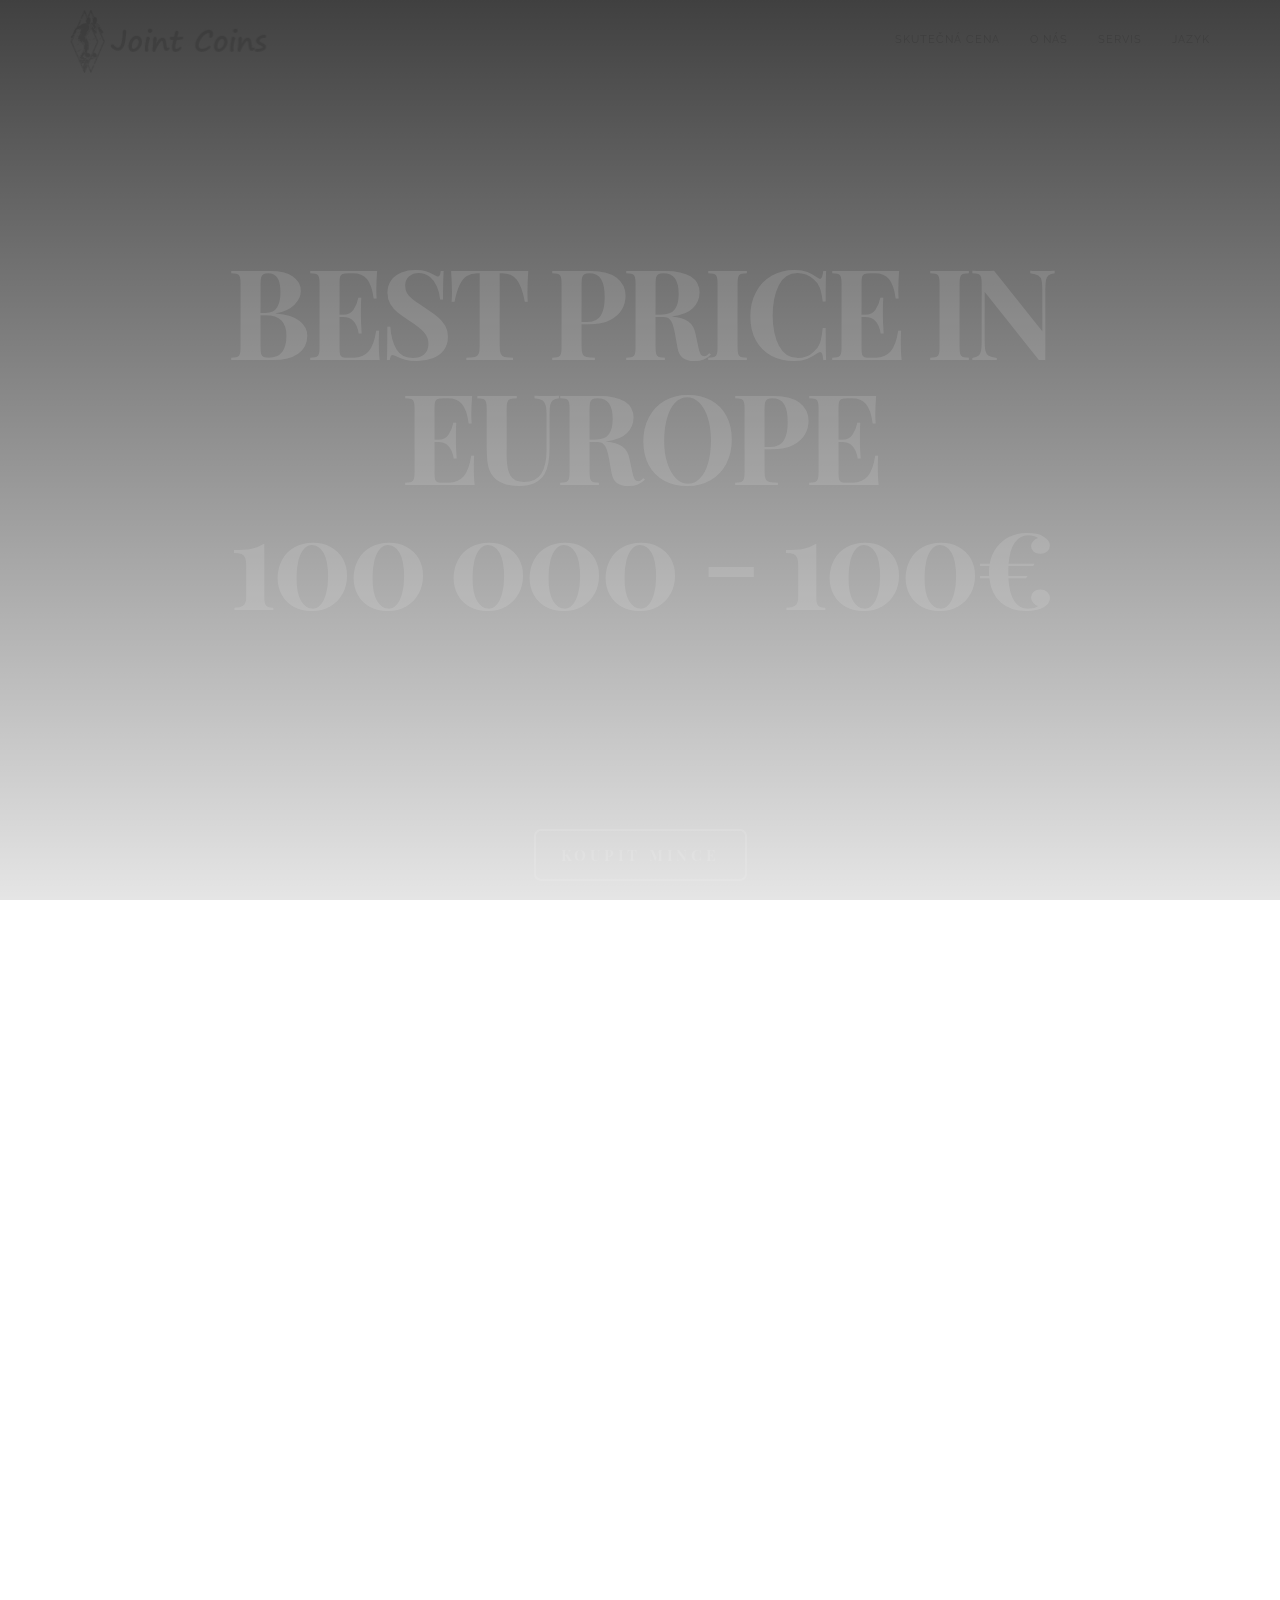
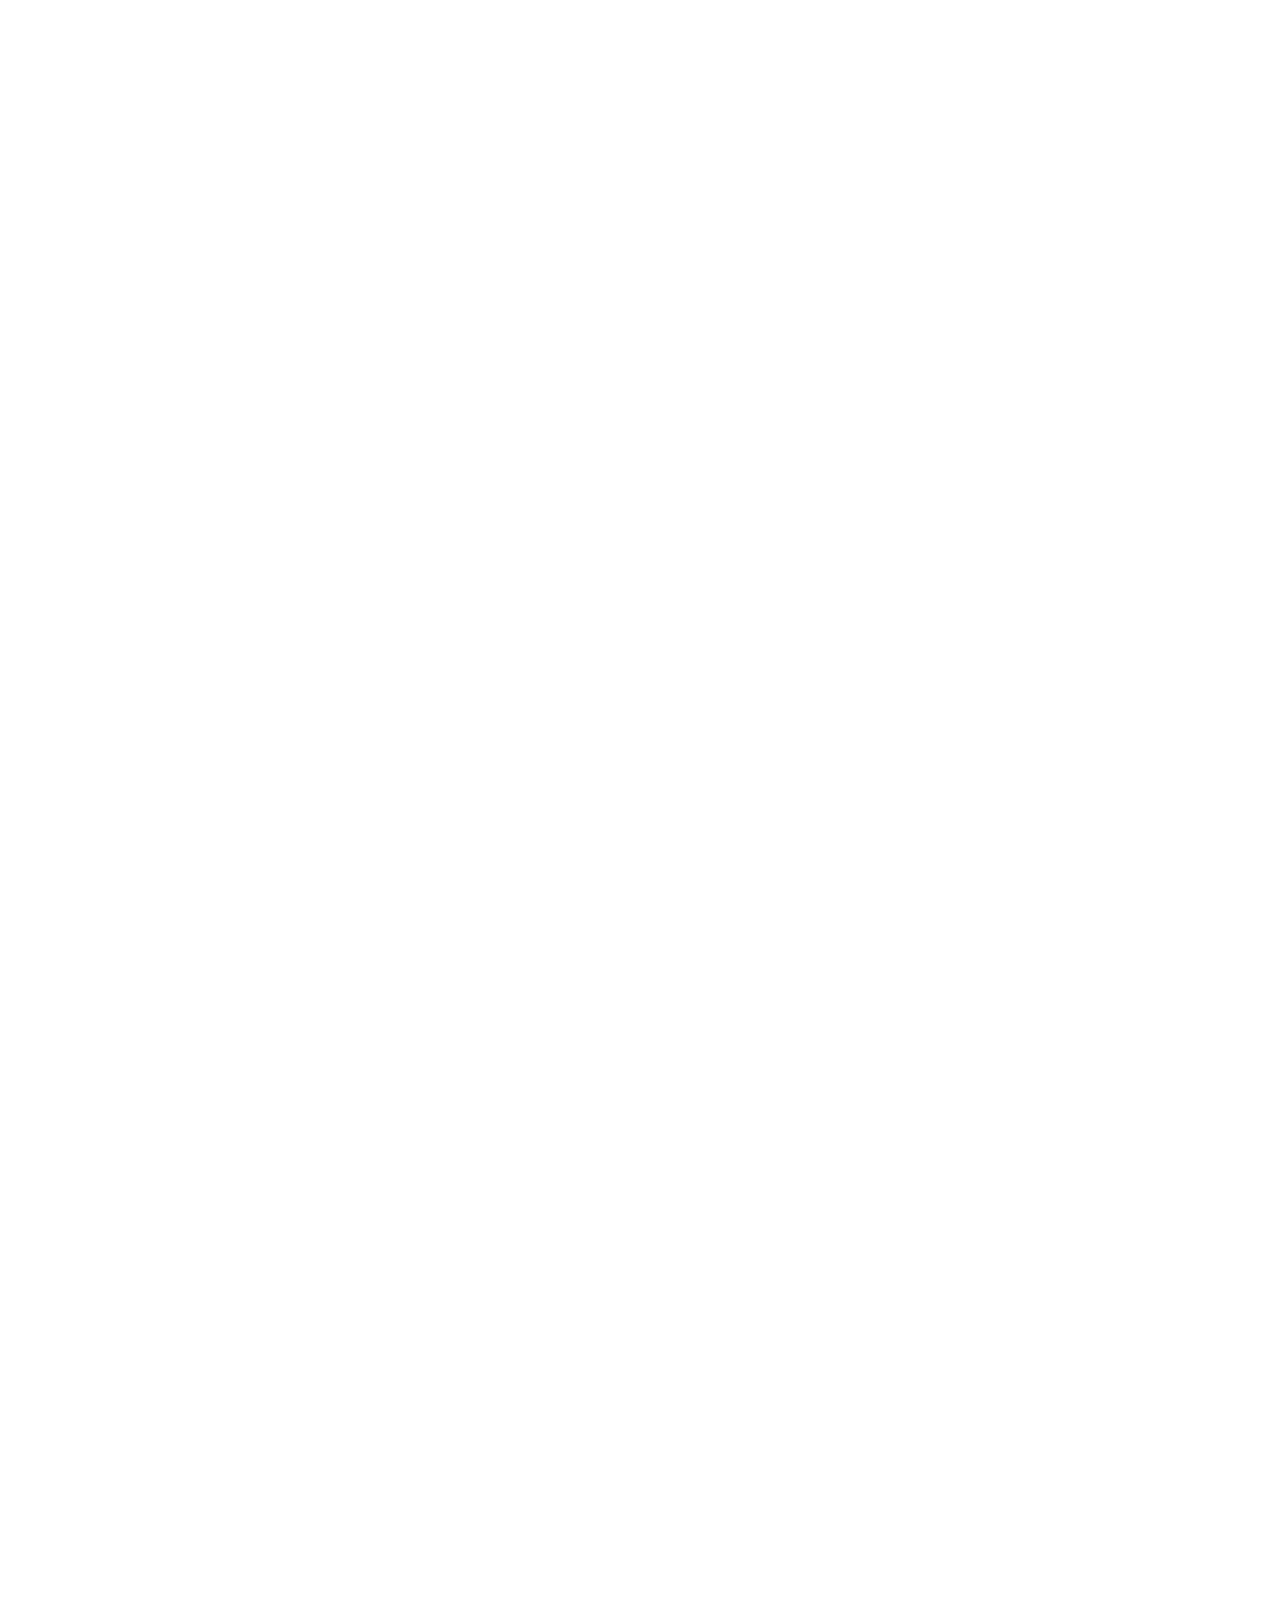
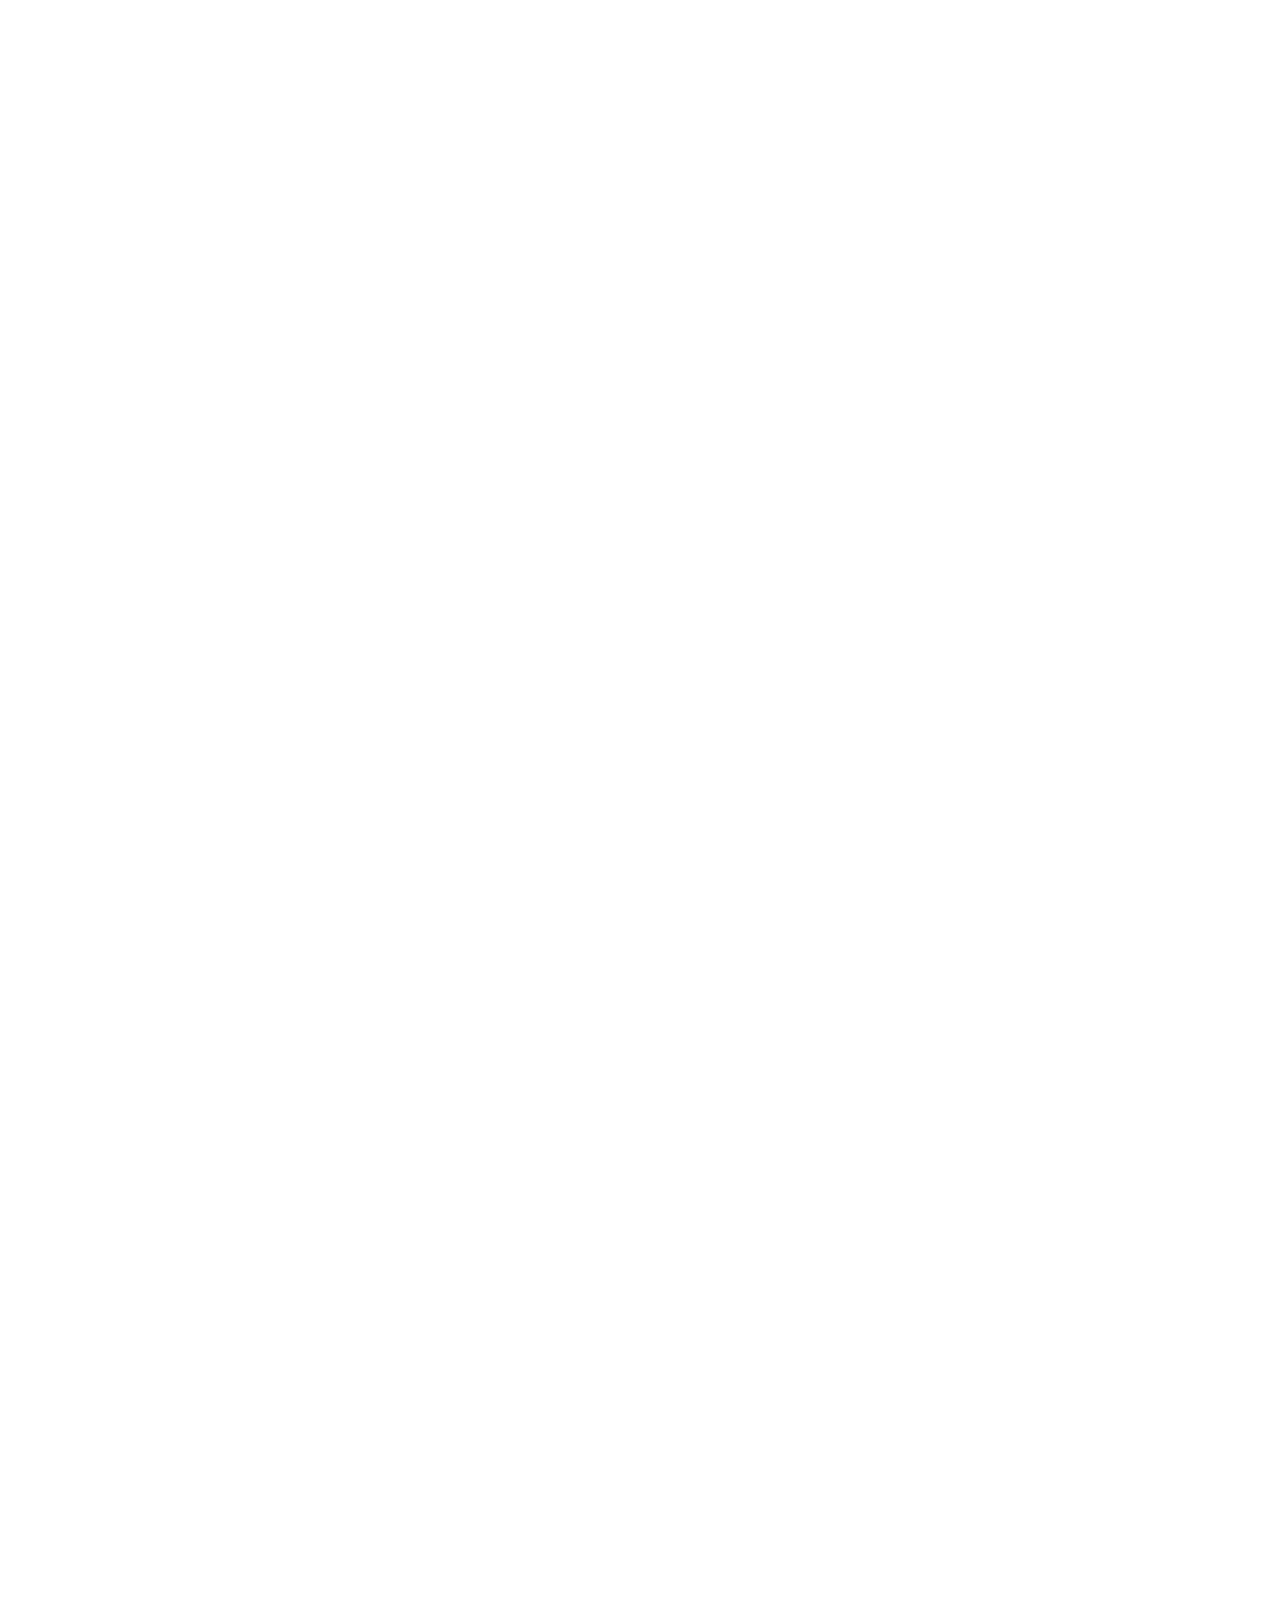
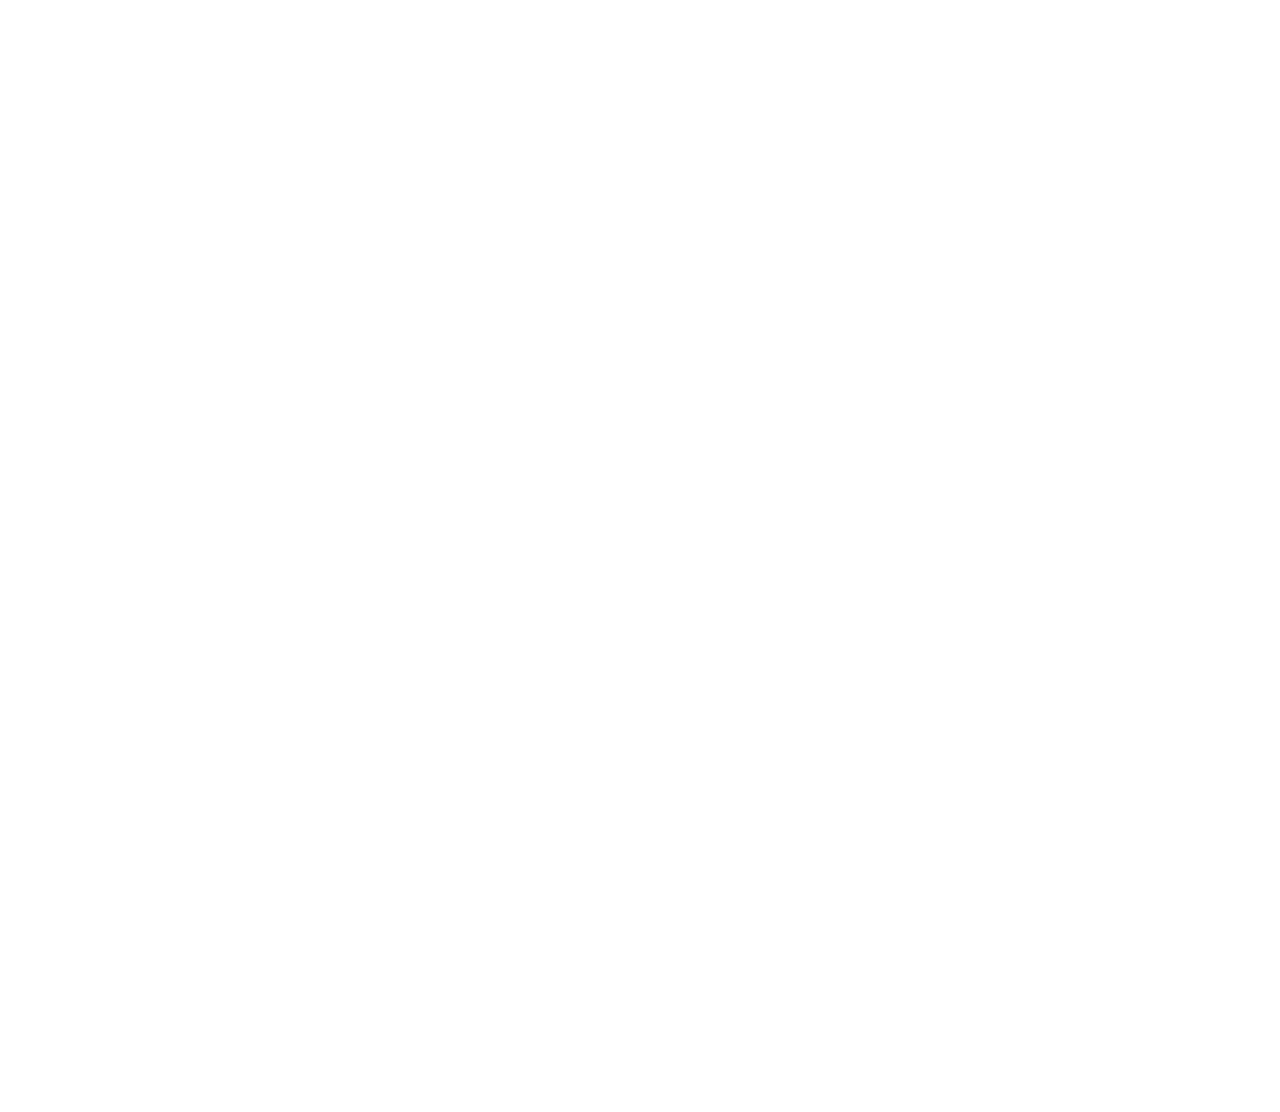
==== czech.html @ ea69a512 "first commit" ====
<!DOCTYPE html>
<html lang="en">
<head>
    <meta charset="utf-8">
    <title>
        Joint Coins
    </title>
    <link rel="icon" type="images/png" href="logo.png" />
    <meta content="" name="description">
    <meta content="" name="author">
    <meta content="" name="keywords">
    <meta content="height=device-height, width=device-width, initial-scale=1.0, minimum-scale=1.0, maximum-scale=1.0, user-scalable=no" name="viewport">
    <!-- Focus v1.3 || ex nihilo || August - September 2017 -->
    <!-- style start -->
    <link href="css/plugins.css" media="all" rel="stylesheet" type="text/css">
    <link href="css/style.css" media="all" rel="stylesheet" type="text/css"><!-- style end -->
    <!-- google fonts start -->
    <link href="https://fonts.googleapis.com/css?family=Raleway:100,200,300,400,500,600,700,800,900%7CMontserrat:400,700%7CPlayfair+Display+SC:400,400i,700,700i,900,900i" rel="stylesheet" type=
            "text/css"><!-- google fonts end -->
</head>
<body>
<!-- preloader start -->
<!--<div class="preloader-bg"></div>-->
<!--<div id="preloader">-->
<!--    <div id="preloader-status">-->
<!--        <div class="preloader-position loader">-->
<!--            <span></span>-->
<!--        </div>-->
<!--    </div>-->
<!--</div>&lt;!&ndash; preloader end &ndash;&gt;-->
<!-- navigation start -->
<nav class="navbar navbar-fixed-top navbar-bg-switch">
    <!-- container start -->
    <div class="container">
        <div class="navbar-header fadeIn-element">
            <!-- logo start -->
            <div class="logo">
                <a class="navbar-brand logo" href="#"><!-- logo light start -->
                    <img alt="Logo" class="logo-light" src="img/logo-light.png"><!-- logo light end -->
                    <!-- logo dark start -->
                    <img alt="Logo" class="logo-dark" src="img/logo-dark.png"><!-- logo dark end --></a>
            </div><!-- logo end -->
        </div><!-- main navigation start -->
        <div class="main-navigation fadeIn-element">
            <div class="navbar-header">
                <button aria-expanded="false" class="navbar-toggle collapsed" data-target="#navbar-collapse" data-toggle="collapse" type="button"><span class="sr-only">Toggle
                        navigation</span> <span class="icon-bar"></span> <span class="icon-bar"></span> <span class="icon-bar"></span></button>
            </div>
            <div class="collapse navbar-collapse" id="navbar-collapse">
                <!-- menu start -->
                <ul class="nav navbar-nav navbar-right">
                    <li>
                        <a class="page-scroll link-underline-menu active" href="#home">Skutečná cena</a>
                    </li>
                    <li>
                        <a class="page-scroll link-underline-menu" href="#about">O nás</a>
                    </li>
                    <li>
                        <a class="page-scroll link-underline-menu" href="#featured">Servis</a>
                    </li>
                    <li>
                        <!--                        <a class="page-scroll link-underline-menu-language" href="#services">Language</a>-->
                        <a class="page-scroll link-underline-menu dropbtn" href="#footer">jazyk</a>
                    </li>
                    <li>
                </ul><!-- menu end -->
            </div>
        </div><!-- main navigation end -->
    </div><!-- container end -->
</nav><!-- navigation end -->
<!-- home start -->
<div class="upper-page" id="home">
    <!-- hero bg start -->
    <div class="hero-fullscreen">
        <!-- shadow start -->
        <div class="top-shadow"></div><!-- shadow end -->
        <video class="video-bg" src="videopack.mp4" autoplay loop muted playsinline></video>
    </div><!-- hero bg end -->
    <!-- center container start -->
    <div class="center-container">
        <!-- center block start -->
        <div class="center-block fadeIn-element">
            <h1 class="home-page-title">
                Best price in Europe <br> 100 000 - 100€
            </h1>
            <div class="home-page-subtitle-carousel owl-carousel">
                <h2 class="home-page-title">
                    Nesporné vedení
                </h2>
                <h2 class="home-page-title">
                    Spolehlivost převodů
                </h2>
                <h2 class="home-page-title">
                    Neotřesitelná sebedůvěra
                </h2>
                <h2 class="home-page-title">
                    Výborná kvalita
                </h2>
            </div>
            <div style="display: flex; justify-content: center; position: absolute; bottom: 0.5cm; width: 100%;">
                <a class="myButton page-scroll link-underline-menu" href="#price">Koupit mince</a>
            </div>
        </div>
    </div><!-- center block end -->
</div><!-- center container end -->
<!-- about start -->
<section id="about">
    <!-- container start -->
    <div class="container sections">
        <!-- row start -->
        <div class="row">
            <!-- col start -->
            <div class="col-lg-12 text-center">
                <h2 class="section-heading section-heading-about">
                    O NÁS
                </h2>
            </div><!-- col end -->
        </div><!-- row end -->
        <!-- row start -->
        <div class="row">
            <!-- col start -->
            <div class="col-md-4 col-sm-4">
                <!-- intro start -->
                <div class="intro-years">
                    <h2>
                        SLUŽEBNÍ
                    </h2>
                    <div class="borders-berlin" ></div>
                    <h3 class="facts-counter-number">
                        3
                    </h3>
                    <h4>
                        ROKY
                    </h4>
                    <div id="price"></div>
                </div><!-- intro end -->
            </div><!-- col end -->
            <!-- col start -->
            <div class="col-md-8 col-sm-8">
                <!-- quote start -->
                <blockquote>
                    <p>
                        <a class="link-underline" onclick="window.open('https://t.me/joint_coins', '_blank')" >Joint Coins</a>
                        - je klasický typ bezpečného doručení mincí na váš účet. Díky komunikaci přímo s vedoucími prodejen můžeme zaručit nejlepší spolupráci a nepopsatelný komfort nakupování.
                    </p>
                </blockquote><!-- quote end -->
                <p>
                    Když si od nás koupíte coiny, získáte přesnou částku herní měny (nebo s malým bonusem), kterou jste tolik chtěli, abyste mohli svému týmu koupit požadovanou hvězdu.
                    <br> <p> Oh,provize od EA je 5%... Samozřejmě to bereme na sebe. </p>
            </div><!-- col end -->
        </div><!-- row end -->
        <!-- row start -->
        <div class="row carousel-img-wrapper">

            <!-- col start -->
            <div class="col-lg-12 text-center">
                <h2 class="section-heading secondary">
                    <button class="c-btn fullwidth" onclick="window.open('https://wa.me/qr/WFANK3Y3PH5QE1', '_blank')" type="submit"><span>Koupit mince <br> v WhatsApp</span></button>
                    <button class="c-btn fullwidth" onclick="window.open('https://t.me/joint_coins', '_blank')" type="submit"><span>Koupit mince <br> v Telegram</span></button>
                    <!--                            Оформити замовлення-->
                </h2>
            </div><!-- col end -->
        </div><!-- row end -->
        <!-- row start -->
        <div class="row" id="carousel-img">
            <!-- col start -->
            <div class="col-sm-12">
                <!-- IMG carousel start -->
                <div class="owl-carousel" id="carousel-img-carousel">
                    <!-- carousel img item 1 start -->
                    <div class="carousel-img-item hover-effect-img">
                        <div class="hover-icons">
                            <button class="c1-btn fullwidth1" type="submit"><span>Koupit mince WhatsApp</span></button>
                            <button class="c-btn fullwidth1" type="submit"><span>Koupit mince Telegram</span></button>
                        </div>
                        <div class="carousel-img-item-1"></div>
                        <div class="hover-effect the-team"></div>
                        <div class="team-box">
                            100 000 - 10 € <br>
                            <!--                                    <span>100 000 - 290 ₴ гривень</span>-->
                        </div>
                    </div><!-- carousel img item 1 end -->
                    <!-- carousel img item 2 start -->
                    <div class="carousel-img-item hover-effect-img">
                        <div class="hover-icons">
                            <button class="c1-btn fullwidth1" type="submit"><span>Koupit mince WhatsApp</span></button>
                            <button class="c-btn fullwidth1" type="submit"><span>Koupit mince Telegram</span></button>
                        </div>
                        <div class="carousel-img-item-2"></div>
                        <div class="hover-effect the-team"></div>
                        <div class="team-box">
                            200 000 - 20 € <br>
                            <!--                                    <span>Assistant Photographer</span>-->
                        </div>
                    </div><!-- carousel img item 2 end -->
                    <!-- carousel img item 3 start -->
                    <div class="carousel-img-item hover-effect-img">
                        <div class="hover-icons">
                            <button class="c1-btn fullwidth1" type="submit"><span>Koupit mince WhatsApp</span></button>
                            <button class="c-btn fullwidth1" type="submit"><span>Koupit mince Telegram</span></button>
                        </div>
                        <div class="carousel-img-item-3"></div>
                        <div class="hover-effect the-team"></div>
                        <div class="team-box">
                            300 000 - 30 € <br>
                            <!--                                    <span>Advertising Photographer</span>-->
                        </div>
                    </div><!-- carousel img item 3 end -->
                    <!-- carousel img item 4 start -->
                    <div class="carousel-img-item hover-effect-img">
                        <div class="hover-icons">
                            <button class="c1-btn fullwidth1" type="submit"><span>Koupit mince WhatsApp</span></button>
                            <button class="c-btn fullwidth1" type="submit"><span>Koupit mince Telegram</span></button>
                        </div>
                        <div class="carousel-img-item-4"></div>
                        <div class="hover-effect the-team"></div>
                        <div class="team-box">
                            500 000 - 50 € <br>
                            <!--                                    <span>Editorial Photographer</span>-->
                        </div>

                    </div><!-- carousel img item 4 end -->
                    <!-- carousel img item 5 start -->
                    <div class="carousel-img-item hover-effect-img">
                        <div class="hover-icons">
                            <button class="c1-btn fullwidth1" type="submit"><span>Koupit mince WhatsApp</span></button>
                            <button class="c-btn fullwidth1" type="submit"><span>Koupit mince Telegram</span></button>
                        </div>
                        <div class="carousel-img-item-5"></div>
                        <div class="hover-effect the-team"></div>
                        <div class="team-box">
                            1 000 000 - 100 € <br>
                            <!--                                    <span>Corporate Photographer</span>-->
                        </div>
                    </div><!-- carousel img item 5 end -->
                    <div class="carousel-img-item hover-effect-img">
                        <div class="hover-icons">
                            <button class="c1-btn fullwidth1" type="submit"><span>Koupit mince WhatsApp</span></button>
                            <button class="c-btn fullwidth1" type="submit"><span>Koupit mince Telegram</span></button>
                        </div>
                        <div class="carousel-img-item-6"></div>
                        <div class="hover-effect the-team"></div>
                        <div class="team-box">
                            1 700 000 - 170 € <br>
                            <!--                                    <span>Corporate Photographer</span>-->
                        </div>
                    </div><!-- carousel img item 5 end -->
                </div>
            </div><!-- carousel img item 7 end -->
        </div><!-- IMG carousel end -->
    </div><!-- col end -->
</section><!-- about end -->
<section class="extra-spacer" id="featured">
    <!-- container start -->
    <div class="container-fluid sections">
        <!-- row start -->
        <div class="row">
            <!-- col start -->
            <div class="col-lg-12 text-center">
                <h2 class="section-heading section-heading-featured">
                    SLUŽBY Joint Coins
                </h2>
            </div><!-- col end -->
        </div><!-- row end -->
        <!-- row start -->
        <div class="row">
            <!-- col start -->
            <div class="col-md-6 nopadding">
                <!-- slick right start -->
                <div class="slick-right">
                    <!-- featured item carousel 1 img start -->
                    <div class="img-fullwidth-wrapper">
                        <video class="video-bg" src="videopack2.mp4" autoplay loop muted playsinline></video>
                    </div><!-- featured item carousel 1 img end -->
                </div><!-- slick right end -->
            </div><!-- col end -->
            <div class="col-md-6 nopadding">
                <!-- slick left start -->
                <div class="slick-left">
                    <!-- featured item 1 info start -->
                    <div class="blockquote bg-color-1">
                        <!-- center container start -->
                        <div class="center-container" >
                            <!-- center block start -->
                            <div class="center-block" >
                                <h3 class="cd-featured-name">
                                    Zpracování objednávek
                                </h3>
                                <p> Informujete nás o počtu mincí, které máte na svém účtu a my vybereme karty,
                                    <br>Například: máte k dispozici 25 tisíc a objednali jste si 200 tisíc.
                                    <br>Koupíte hráče za 25 000, dáte ho na trh za 237 000, my ho obratem koupíme zpět (také kryjeme provizi EA ve výši 5 %).
                                    <br>Za tento rozdíl jsme vám převedli přesně 200 tisíc!
                                </p>
                            </div><!-- center block end -->
                        </div><!-- center container end -->
                    </div><!-- featured item 1 info end -->
                    <!-- featured item 2 info start -->
                    <div class="blockquote bg-color-2">
                        <!-- center container start -->
                        <div class="center-container">
                            <!-- center block start -->
                            <div class="center-block">
                                <h3 class="cd-featured-name">
                                    Rychlost a pohodlí
                                </h3>
                                <p>
                                    Pro rychlejší a pohodlnější převod mincí mějte zůstatek aktivní.
                                    <br>Přítomnost 50-100 tisíc na účtu značně urychluje převod požadovaného počtu coinů
                                </p>
                            </div><!-- center block end -->
                        </div><!-- center container end -->
                    </div><!-- featured item 2 info end -->
                    <!-- featured item 3 info start -->
                    <div class="blockquote bg-color-3">
                        <!-- center container start -->
                        <div class="center-container">
                            <!-- center block start -->
                            <div class="center-block">
                                <h3 class="cd-featured-name">
                                    Služby zákazníkům
                                </h3>
                                <p>
                                    Všechny objednávky jsou přijímány pouze v chatu kanálu Telegram přímo s vedoucími prodejen.
                                    <br>Nesledujte prosím odkaz z neznámých zdrojů, abyste se nedostali do rukou podvodníků, používejte pouze odkazy
                                </p>
                            </div><!-- center block end -->
                        </div><!-- center container end -->
                    </div><!-- featured item 3 info end -->
                    <!-- featured item 4 info start -->
                    <div class="blockquote bg-color-4">
                        <!-- center container start -->
                        <div class="center-container">
                            <!-- center block start -->
                            <div class="center-block">
                                <h3 class="cd-featured-name">
                                    Variabilita objednávky
                                </h3>
                                <p> Nabízíme dva způsoby:
                                    <br>1 - Dodržujte naše doporučení pro umístění hráčů s danými vlastnostmi na trh a my vaše karty vykoupíme
                                    <br>2 - Svěřte svůj účet EA FC Companion do našich rukou a my sami spočítáme mince
                                </p>
                            </div><!-- center block end -->
                        </div><!-- center container end -->
                    </div><!-- featured item 4 info end -->
                    <!-- featured item 5 info start -->
                    <div class="blockquote bg-color-5">
                        <!-- center container start -->
                        <div class="center-container">
                            <!-- center block start -->
                            <div class="center-block">
                                <h3 class="cd-featured-name">
                                    Spolehlivost a bezpečnost
                                </h3>
                                <p>
                                    Našim zákazníkům poskytujeme záruky bezpečnosti a rychlé dodání objednávek,
                                    <br>Joint Coins se stává nesporným lídrem a nejlepším tržištěm pro nákup
                                    nejlevnější coiny EA FC pro všechny platformy
                                </p>
                            </div><!-- center block end -->
                        </div><!-- center container end -->
                    </div><!-- featured item 5 info end -->
                </div><!-- slick left end -->
            </div><!-- col end -->
            <div class="bar0" id="bar">
                <img alt="Bar Arrow" src="img/active-arrow.png">
            </div><!-- slick arrow bar end -->
            <!-- slick bottom start -->
            <div class="slick-bottom">
                <!-- featured item 1 info bottom start -->
                <div>
                    <div class="cd-author">
                        <img alt="Featured Thumb Img" src="img/featured/featured-thumb-1.png">
                        <ul class="cd-author-info">
                            <li>Zpracování objednávek
                            </li>
                            <li>
                            </li>
                        </ul>
                    </div>
                </div><!-- featured item 1 info bottom end -->
                <!-- featured item 2 info bottom start -->
                <div>
                    <div class="cd-author">
                        <img alt="Featured Thumb Img" src="img/featured/featured-thumb-2.png">
                        <ul class="cd-author-info">
                            <li>Pohodlí/<br>rychlost
                            </li>
                            <li>
                            </li>
                        </ul>
                    </div>
                </div><!-- featured item 2 info bottom end -->
                <!-- featured item 3 info bottom start -->
                <div>
                    <div class="cd-author">
                        <img alt="Featured Thumb Img" src="img/featured/featured-thumb-5.png">
                        <ul class="cd-author-info">
                            <li>Služby zákazníkům
                            </li>
                            <li>
                            </li>
                        </ul>
                    </div>
                </div><!-- featured item 3 info bottom end -->
                <!-- featured item 4 info bottom start -->
                <div>
                    <div class="cd-author">
                        <img alt="Featured Thumb Img" src="img/featured/featured-thumb-3.png">
                        <ul class="cd-author-info">
                            <li>Variabilita objednávky
                            </li>
                            <li>
                            </li>
                        </ul>
                    </div>
                </div><!-- featured item 4 info bottom end -->
                <!-- featured item 5 info bottom start -->
                <div>
                    <div class="cd-author">
                        <img alt="Featured Thumb Img" src="img/featured/featured-thumb-4.png">
                        <ul class="cd-author-info">
                            <li>Spolehlivost a bezpečnost
                            </li>
                            <li>
                            </li>
                        </ul>
                    </div>
                </div><!-- featured item 5 info bottom end -->
            </div><!-- slick bottom end -->
        </div><!-- row end -->
    </div><!-- container end -->
</section><!-- featured end -->
<section id="timeline">
    <!-- container start -->
    <div class="container">
        <!-- row start -->
        <div class="row">
            <!-- col start -->
            <div class="col-lg-12 text-center">
                <h2 class="section-heading section-heading-timeline">
                    Nákup mincí
                </h2>
            </div><!-- col end -->
        </div><!-- row end -->
        <!-- row start -->
        <div class="row">
            <!-- col start -->
            <div class="col-lg-12">
                <!-- timeline steps start -->
                <ul class="timeline">
                    <!-- timeline step 1 start -->
                    <li>
                        <div class="timeline-image">
                            <video class="img-circle img-responsive" src="contract.mp4" autoplay loop muted playsinline></video>
                        </div>
                        <div class="timeline-panel">
                            <div class="timeline-heading">
                                <h4 class="cd-timeline-date">
                                    <!--                                            April 2015 - Present-->
                                </h4>
                                <h3 class="cd-timeline-name">
                                    Objednat
                                </h3>
                            </div>
                            <div class="timeline-body">
                                <p>
                                    Sdělte vedoucímu obchodu svou platformu a počet mincí, které si přejete zakoupit. Dodržujte doporučení zaměstnance společnosti pro uvádění karet na trh
                                    <br>(nebo stačí převést účet k nám, vše zařídíme sami)
                                </p>
                            </div>
                        </div>
                    </li><!-- timeline step 1 end -->
                    <!-- timeline step 2 start -->
                    <li class="timeline-inverted">
                        <div class="timeline-image">
                            <video class="img-circle img-responsive" src="terminal.mp4" autoplay loop muted playsinline></video>
                        </div>
                        <div class="timeline-panel">
                            <div class="timeline-heading">
                                <h4 class="cd-timeline-date">
                                    <!--                                            May 2008 - April 2015-->
                                </h4>
                                <h3 class="cd-timeline-name left">
                                    Provádění platby
                                </h3>
                            </div>
                            <div class="timeline-body">
                                <p>
                                    Mnoho platebních metod: elektronické peněženky, platba vízem a kartou Mastercard, vnitrobankovní převody, PayPal a Payoneer
                                </p>
                            </div>
                        </div>
                    </li><!-- timeline step 2 end -->
                    <!-- timeline step 3 start -->
                    <li>
                        <div class="timeline-image">
                            <video class="img-circle img-responsive" src="dropcoins.mp4" autoplay loop muted playsinline></video>
                        </div>
                        <div class="timeline-panel">
                            <div class="timeline-heading">
                                <h4 class="cd-timeline-date">
                                    <!--                                            January 2004 - May 2008-->
                                </h4>
                                <h3 class="cd-timeline-name">
                                    Převod mincí
                                </h3>
                            </div>
                            <div class="timeline-body">
                                <p>
                                    Vykupujeme vaše hráče, kteří byli uvedeni na trh brzy.
                                    <br> Hotovo, mince na vašem účtu!
                                </p>
                            </div>
                        </div>
                    </li><!-- timeline step 3 end -->
                </ul><!-- timeline steps end -->
            </div><!-- col end -->
        </div><!-- row end -->
    </div><!-- container end -->
</section><!-- timeline end -->
<div class="row">
    <!-- col start -->
    <div class="col-md-6 col-sm-6 nopadding">
        <div class="slick-left">
            <div class="blockquote">
                <!-- center container start -->
                <div class="center-container">
                    <!-- center block start -->
                    <div class="center-block">
                        <div class="services-wrapper">
                            <div class="services-accordion">
                                <ul>
                                    <li>
                                        <span>Kdo jsou Joint Coins?</span>
                                        <ul>
                                            <li>
                                                <a class="link-underline services">
                                                    Od založení společnosti Joint Coins se zaměřujeme na poskytování profesionálních služeb doručování měn ve hře se simulací sportu.
                                                    Hráči potřebují několik způsobů, jak rychle zbohatnout v krátkém časovém období, kromě obvyklých herních prostředků k vydělávání peněz.
                                                    Abychom tento problém vyřešili, vytvořili jsme Joint Coins, prodáváme herní měnu za nižší cenu, což zákazníkům umožňuje mít lepší herní zážitek.
                                                    Po tři roky jsme poskytovali vysoce kvalitní služby stovkám hráčů a získali si důvěru a uznání všech uživatelů.
                                                    Děkujeme za všechny komentáře a návrhy v procesu používání webu, získáte ty nejlepší služby v Joint Coins.
                                                </a>
                                            </li>
                                        </ul>
                                    </li>
                                    <li>
                                        <span>Jak nakupovat mince?</span>
                                        <ul>
                                            <li>
                                                <a class="link-underline services">
                                                    Všechny objednávky jsou přijímány pouze v telegramu nebo chatu Whatsapp přímo s vedoucími prodejen.
                                                    Nabízíme dva způsoby:
                                                    <br>1 - Dodržujte naše doporučení pro uvádění hráčů s danými vlastnostmi na trh a my vaše karty vykoupíme
                                                    <br>2 - Svěřte svůj účet EA FC Companion do našich rukou a my převedeme coiny sami
                                                </a>
                                            </li>
                                        </ul>
                                    </li>
                                    <li>
                                        <span>Jak dlouho trvá doručení mincí?</span>
                                        <ul>
                                            <li>
                                                <a class="link-underline services">
                                                    Po poskytnutí podrobností o účtu EA FC Companion jsou mince doručeny do 10 minut.
                                                    Pokud kupujete coiny prostřednictvím prodeje hráčů osobně, je to na vás, obvykle to trvá do 20 minut
                                                    (doporučujeme nenakupovat coiny více než dvěma hráčům denně, abyste ochránili akk před zákazem).
                                                </a>
                                            </li>
                                        </ul>
                                    </li>
                                </ul>
                            </div>
                        </div>
                    </div><!-- center block end -->
                </div><!-- center container end -->
            </div>
        </div><!-- slick left end -->
    </div><!-- col end -->
    <!-- col start -->
    <div class="col-md-6 nopadding">
        <!-- slick left start -->
        <div class="slick-left">
            <div class="blockquote">
                <!-- center container start -->
                <div class="center-container">
                    <!-- center block start -->
                    <div class="center-block">
                        <div class="services-wrapper">
                            <div class="slick-slide1 services-accordion">
                                <ul>
                                    <li>
                                        <span>Jak zaplatit?</span>
                                        <ul>
                                            <li>
                                                <a class="link-underline services">
                                                    Nabízíme vám několik možností platby, vyberte si tu, která vám vyhovuje. Přijímáme platby v eurech, dolarech a hřivnách.
                                                    Mnoho způsobů platby: elektronické peněženky, platba vízem a kartou Mastercard, interní bankovní převody, PayPal a Payoneer
                                                </a>
                                            </li>
                                        </ul>
                                    </li>
                                    <li>
                                        <span>Mohu si koupit coiny bez převodu prostředků z mého účtu?</span>
                                        <ul>
                                            <li>
                                                <a class="link-underline services" >
                                                    Ano, samozřejmě. Řeknete nám počet mincí na svém účtu a částku, kterou chcete koupit,
                                                    kartu spárujeme během několika minut, koupíte ji a uvedete na trh podle našich specifikací. Pak to koupíme.
                                                </a>
                                            </li>
                                        </ul>
                                    </li>
                                    <li>
                                        <span>Proč byste měli pracovat s námi?</span>
                                        <ul>
                                            <li>
                                                <a class="link-underline services">
                                                    Právě proto, že našim zákazníkům poskytujeme záruky bezpečnosti a rychlé dodání objednávek,
                                                    Joint Coins se stává nejlepším tržištěm pro nákup/prodej EAFC coinů pro PC/XBOX/PS.
                                                    Děkujeme za vaši přízeň a podporu, budeme nadále zlepšovat naše služby a poskytovat vám ty nejlepší možné zážitky.
                                                </a>
                                            </li>
                                        </ul>
                                    </li>
                                </ul>
                            </div>
                        </div>
                    </div><!-- center block end -->
                </div><!-- center container end -->
            </div>
        </div><!-- slick left end -->
    </div><!-- col end -->
</div><!-- row end -->
<section id="footer">
    <!-- container start -->
    <div class="container-fluid sections">
        <!-- row start -->
        <div class="row footer-credits">
            <!-- footer logo start -->
            <div class="footer-credits-logo">
                <a href="#"><img alt="Logo Footer" src="img/logo-footer.png"></a>
            </div><!-- footer logo end -->
            <!-- footer newsletter form start -->
            <div id="subscribe-wrapper">
                <h2 class="section-heading newsletter">
                    Vítejte
                </h2>
                <div id="newsletter">
                    <div class="newsletter">
                        <form action="subscribe.php" id="subscribe" method="post" name="subscribe">
                            <button class="c-btn fullwidth" onclick="window.open('https://t.me/joint_coins', '_blank')" type="submit"><span>Objednat Telegram</span></button>
                            <button class="c-btn fullwidth" onclick="window.open('https://wa.me/qr/WFANK3Y3PH5QE1', '_blank')" type="submit"><span>Objednat WhatsApp</span></button>
                        </form>
                    </div>
                </div>
            </div><!-- footer newsletter form end -->
            <!-- footer copyright start -->
            <div class="footer-credits-copyright-wrapper">
                <div class="footer-credits-copyright">
                    <a onclick="window.open('https://t.me/joint_coins', '_blank')" >Joint Coins &copy; 2021 Všechna práva vyhrazena</a>
                </div>
            </div><!-- footer copyright end -->
        </div><!-- row end -->
    </div><!-- container end -->
    <div class="countries">
        <a href="index.html" class="country"><img src="https://flagcdn.com/20x15/gb.png" alt="United Kingdom"> English</a>
        <a href="polish.html" class="country"><img src="https://flagcdn.com/20x15/pl.png" alt="Poland"> Polish</a>
        <a href="italian.html" class="country"><img src="https://flagcdn.com/20x15/it.png" alt="Italy"> Italian</a>
        <a href="spanish.html" class="country"><img src="https://flagcdn.com/20x15/es.png" alt="Spain"> Spanish</a>
        <a href="turkish.html" class="country"><img src="https://flagcdn.com/20x15/tr.png" alt="Turkey"> Turkish</a>
        <a href="danish.html" class="country"><img src="https://flagcdn.com/20x15/dk.png" alt="Denmark"> Danish</a>
        <a href="german.html" class="country"><img src="https://flagcdn.com/20x15/de.png" alt="Germany"> German</a>
        <a href="french.html" class="country"><img src="https://flagcdn.com/20x15/fr.png" alt="France"> French</a>
        <a href="dutch.html" class="country"><img src="https://flagcdn.com/20x15/nl.png" alt="Netherlands"> Dutch</a>
        <a href="swedish.html" class="country"><img src="https://flagcdn.com/20x15/se.png" alt="Sweden"> Swedish</a>
        <a href="romanian.html" class="country"><img src="https://flagcdn.com/20x15/ro.png" alt="Romania"> Romania</a>
        <a href="czech.html" class="country"><img src="https://flagcdn.com/20x15/cz.png" alt="Czech"> Czech</a>
    </div>
</section><!-- footer end -->
<!-- to top arrow start -->
<a class="page-scroll" href="#home">
    <div class="to-top-arrow">
        <span class="ion-ios-arrow-up"></span>
    </div></a><!-- to top arrow end -->
<!-- photoSwipe background start -->
<div aria-hidden="true" class="pswp" role="dialog" tabindex="-1">
    <div class="pswp__bg"></div>
    <div class="pswp__scroll-wrap">
        <div class="pswp__container">
            <div class="pswp__item"></div>
            <div class="pswp__item"></div>
            <div class="pswp__item"></div>
        </div>
        <div class="pswp__ui pswp__ui--hidden">
            <div class="pswp__top-bar">
                <div class="pswp__counter"></div><button class="pswp__button pswp__button--close" title="Close (Esc)"></button> <button class="pswp__button pswp__button--share" title=
                    "Share"></button> <button class="pswp__button pswp__button--fs" title="Toggle fullscreen"></button> <button class="pswp__button pswp__button--zoom" title=
                    "Zoom in/out"></button>
            </div>
            <div class="pswp__share-modal pswp__share-modal--hidden pswp__single-tap">
                <div class="pswp__share-tooltip"></div>
            </div><button class="pswp__button pswp__button--arrow--left" title="Previous (arrow left)"></button> <button class="pswp__button pswp__button--arrow--right" title=
                "Next (arrow right)"></button>
            <div class="pswp__caption">
                <div class="pswp__caption__center"></div>
            </div>
        </div>
    </div>
</div><!-- photoSwipe background end -->
<!-- scripts start -->
<script src="js/plugins.js" type="text/javascript">
</script>
<script src="js/focus.js">
</script><!-- scripts end -->
</body>
</html>
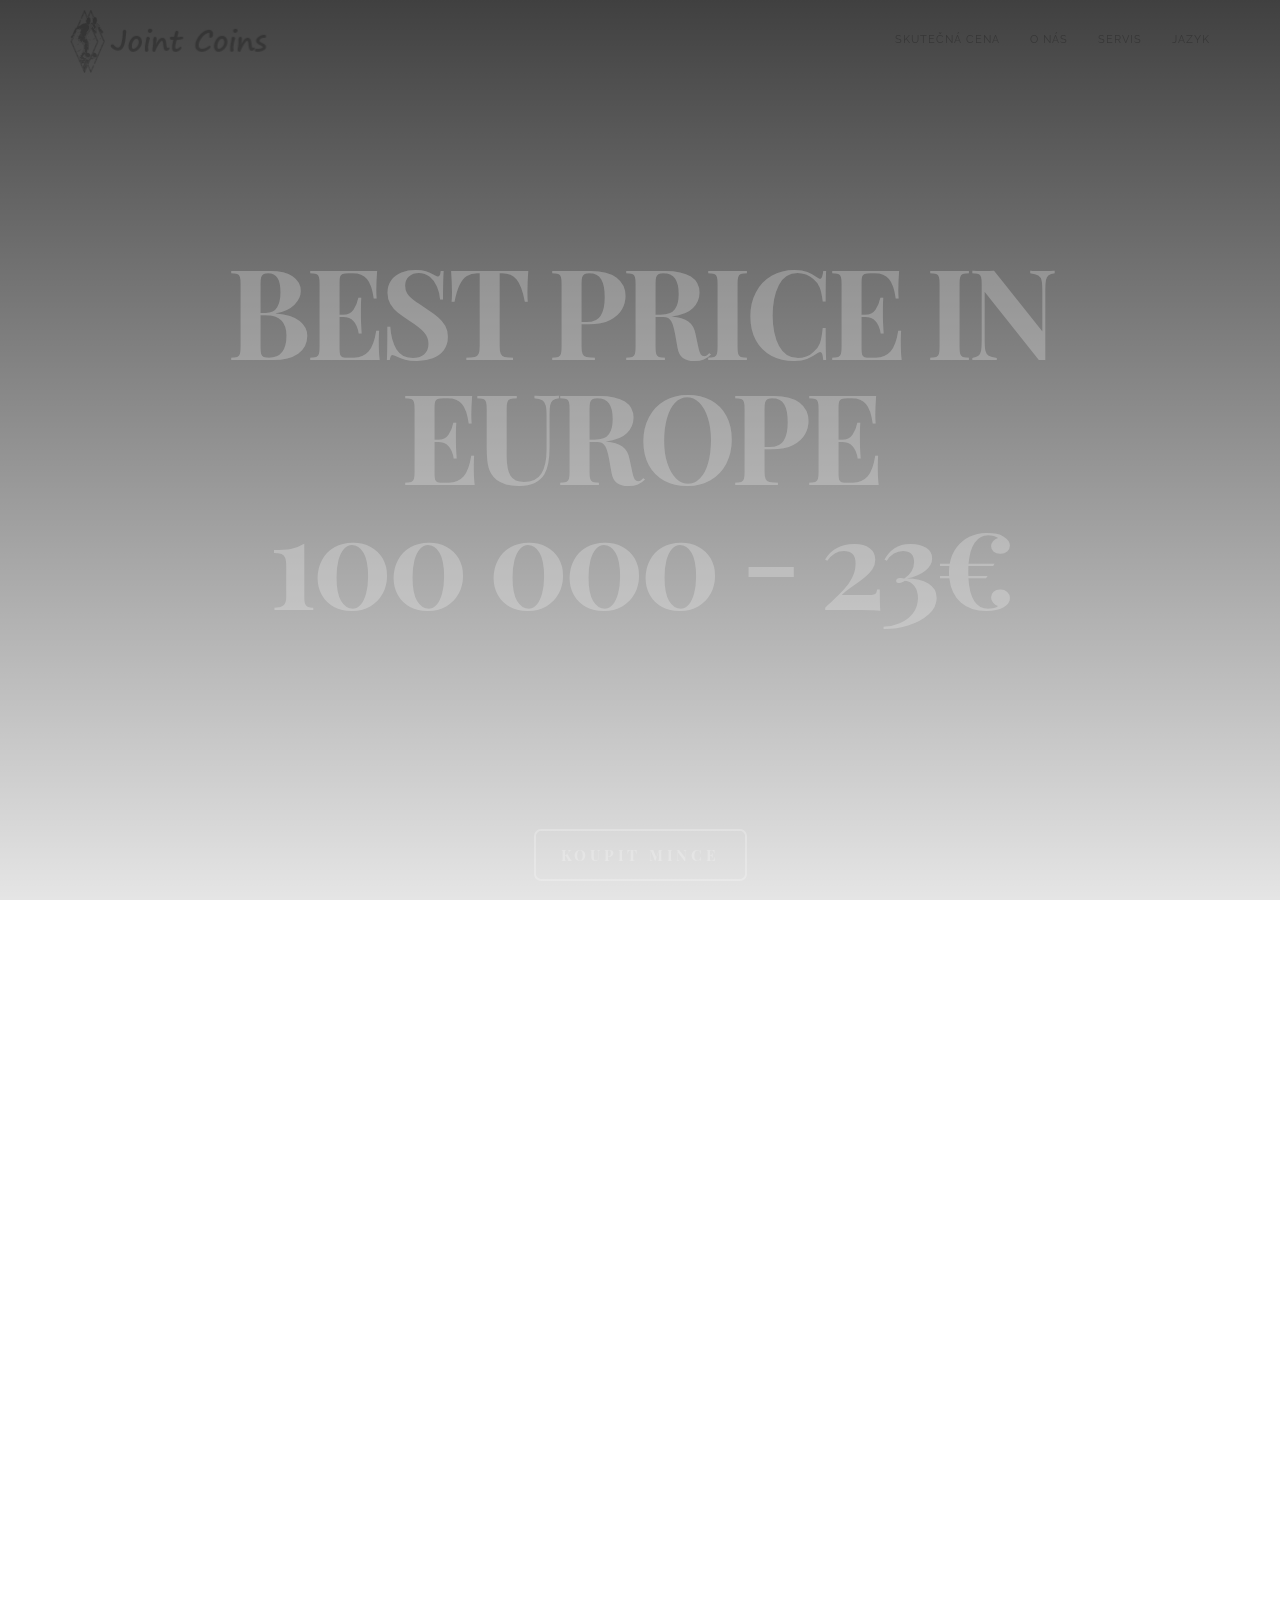
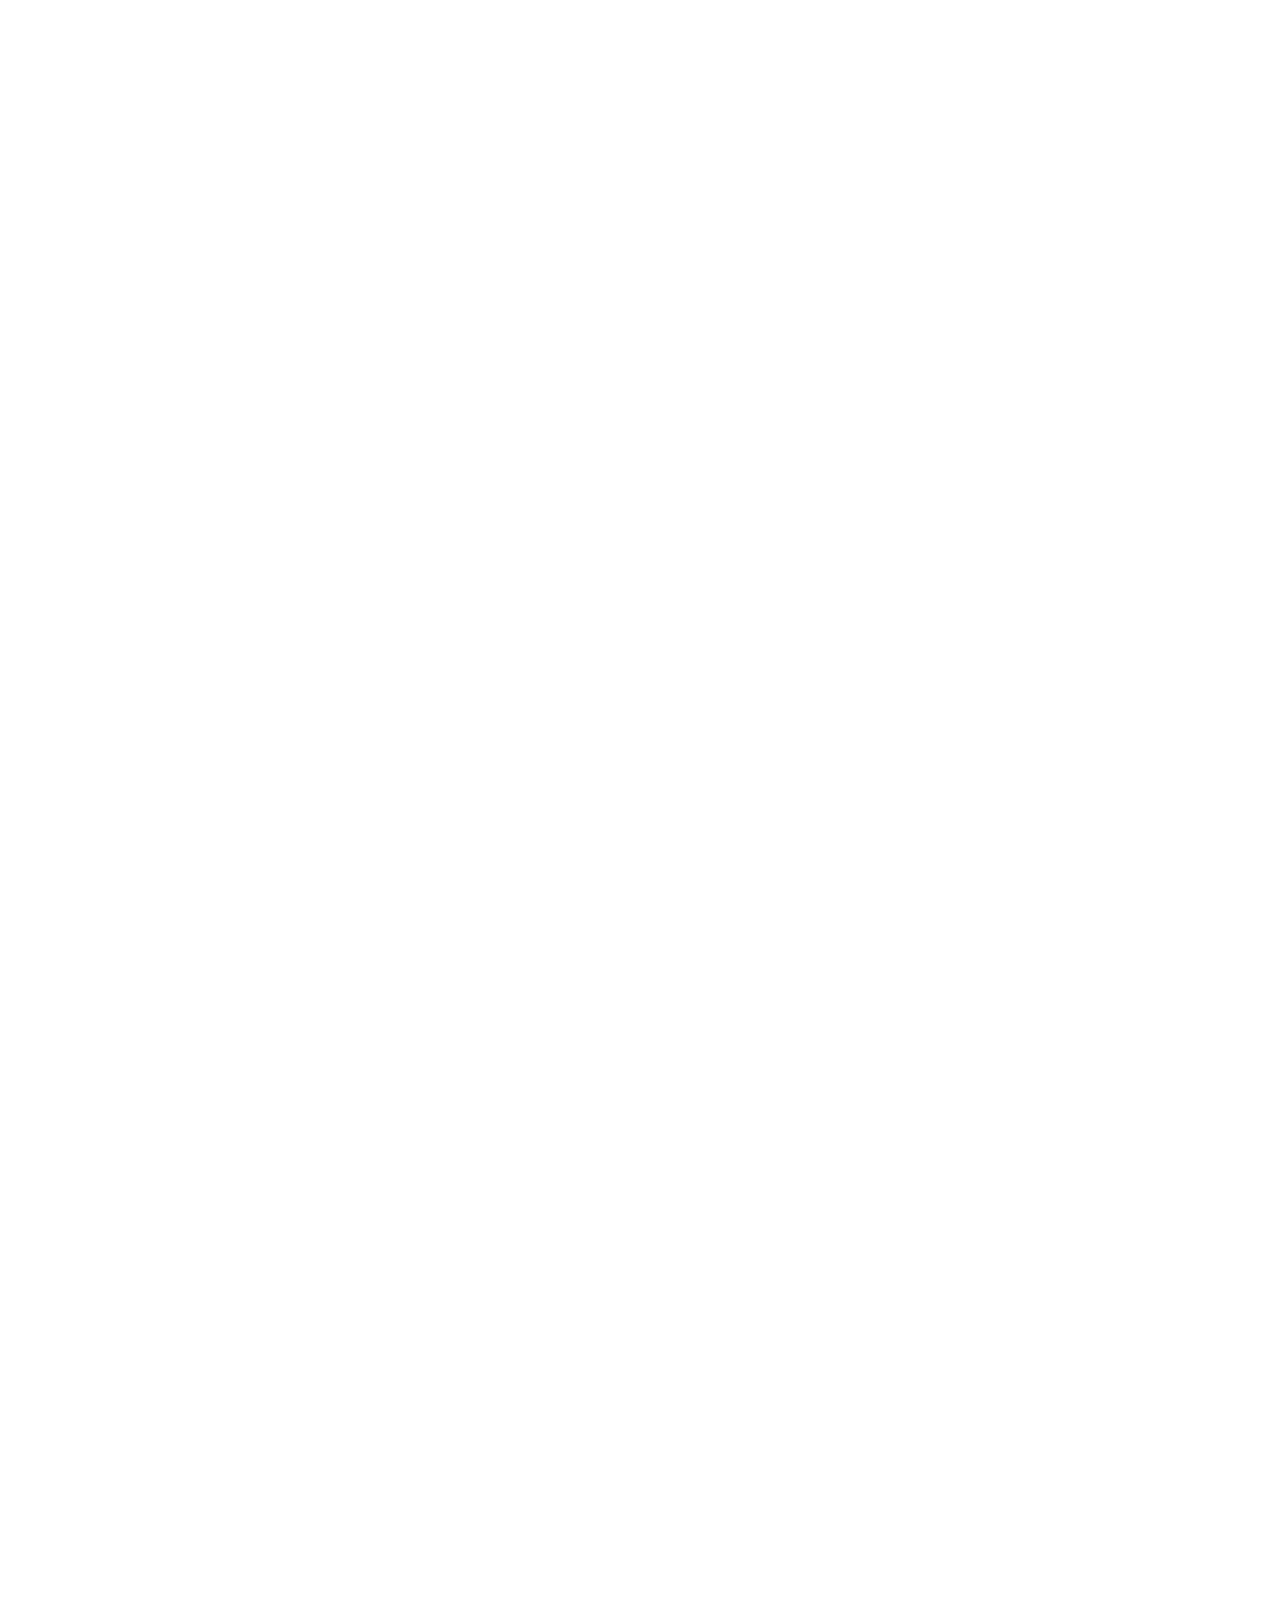
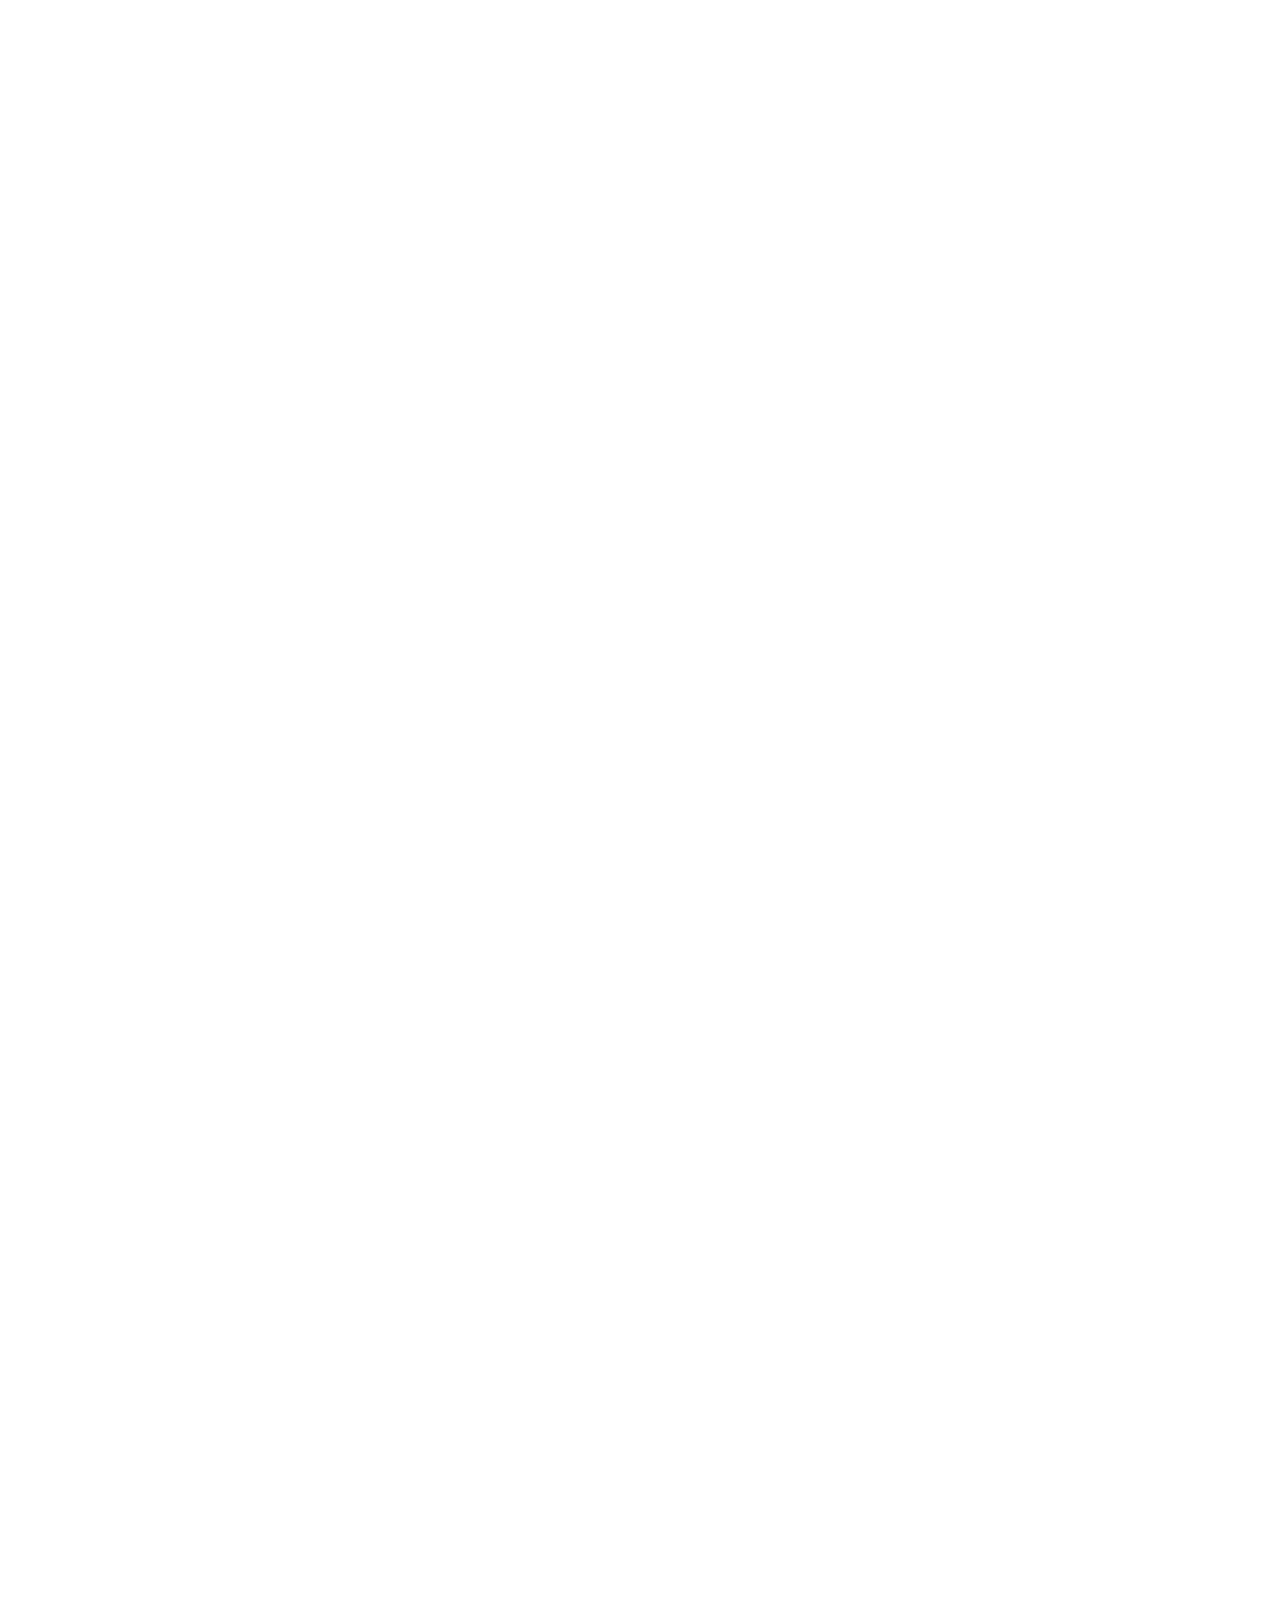
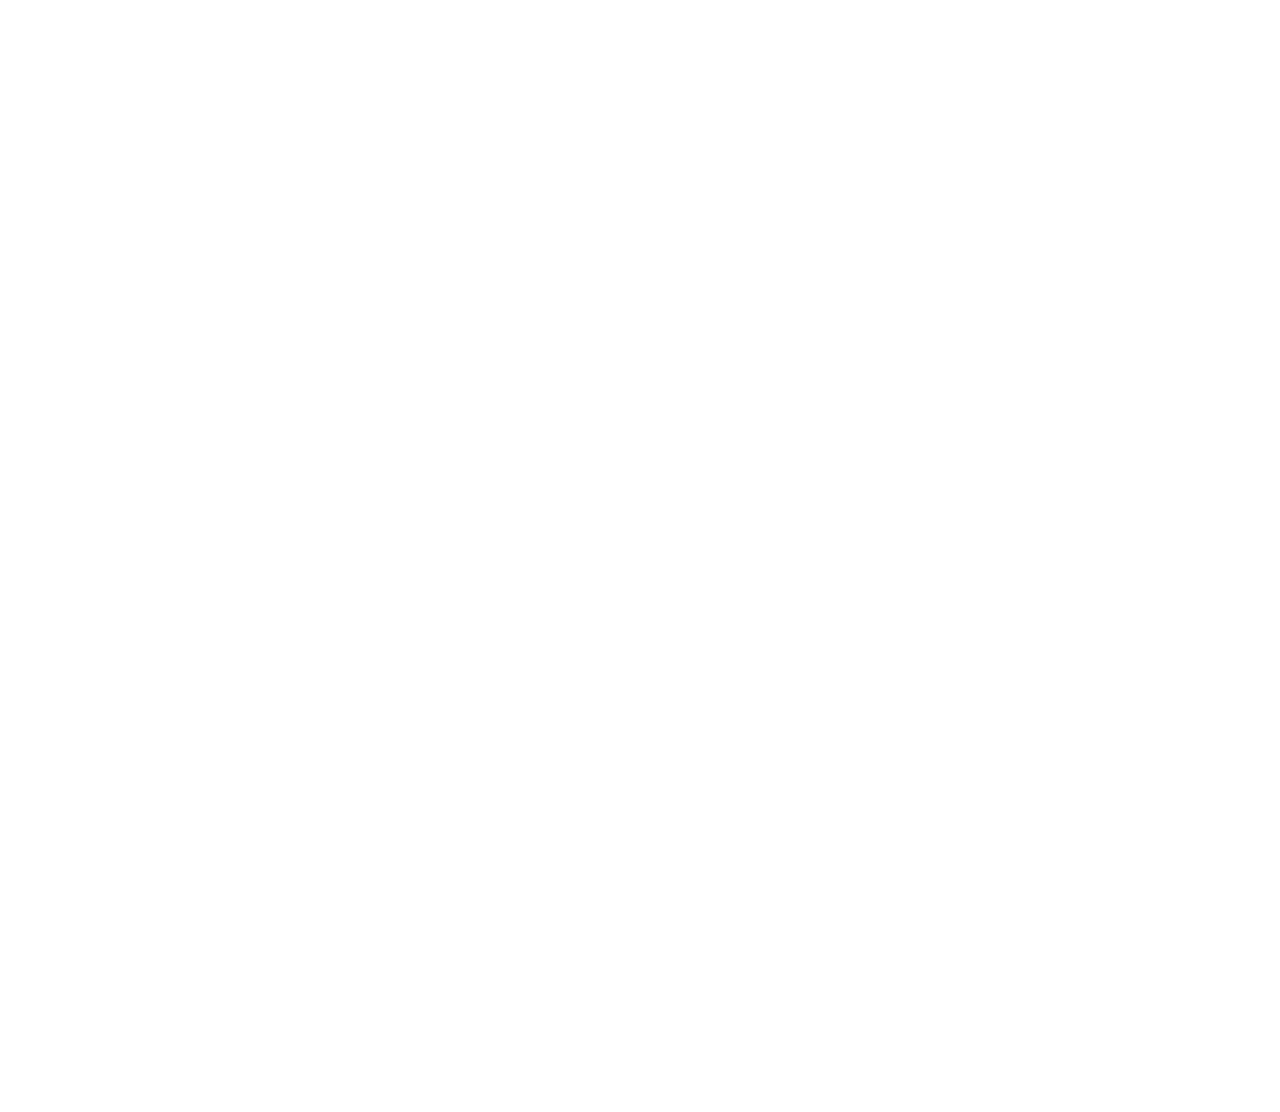
==== commit 40cc9099: "o10" ====
--- a/czech.html
+++ b/czech.html
@@ -81,7 +81,7 @@
         <!-- center block start -->
         <div class="center-block fadeIn-element">
             <h1 class="home-page-title">
-                Best price in Europe <br> 100 000 - 100€
+                Best price in Europe <br> 100 000 - 23€
             </h1>
             <div class="home-page-subtitle-carousel owl-carousel">
                 <h2 class="home-page-title">
@@ -127,7 +127,7 @@
                     </h2>
                     <div class="borders-berlin" ></div>
                     <h3 class="facts-counter-number">
-                        3
+                        4
                     </h3>
                     <h4>
                         ROKY
@@ -176,7 +176,7 @@
                         <div class="carousel-img-item-1"></div>
                         <div class="hover-effect the-team"></div>
                         <div class="team-box">
-                            100 000 - 10 € <br>
+                            100 000 - 23 € <br>
                             <!--                                    <span>100 000 - 290 ₴ гривень</span>-->
                         </div>
                     </div><!-- carousel img item 1 end -->
@@ -189,7 +189,7 @@
                         <div class="carousel-img-item-2"></div>
                         <div class="hover-effect the-team"></div>
                         <div class="team-box">
-                            200 000 - 20 € <br>
+                            200 000 - 46 € <br>
                             <!--                                    <span>Assistant Photographer</span>-->
                         </div>
                     </div><!-- carousel img item 2 end -->
@@ -202,7 +202,7 @@
                         <div class="carousel-img-item-3"></div>
                         <div class="hover-effect the-team"></div>
                         <div class="team-box">
-                            300 000 - 30 € <br>
+                            300 000 - 69 € <br>
                             <!--                                    <span>Advertising Photographer</span>-->
                         </div>
                     </div><!-- carousel img item 3 end -->
@@ -215,7 +215,7 @@
                         <div class="carousel-img-item-4"></div>
                         <div class="hover-effect the-team"></div>
                         <div class="team-box">
-                            500 000 - 50 € <br>
+                            500 000 - 115 € <br>
                             <!--                                    <span>Editorial Photographer</span>-->
                         </div>
 
@@ -229,7 +229,7 @@
                         <div class="carousel-img-item-5"></div>
                         <div class="hover-effect the-team"></div>
                         <div class="team-box">
-                            1 000 000 - 100 € <br>
+                            1 000 000 - 230 € <br>
                             <!--                                    <span>Corporate Photographer</span>-->
                         </div>
                     </div><!-- carousel img item 5 end -->
@@ -241,7 +241,7 @@
                         <div class="carousel-img-item-6"></div>
                         <div class="hover-effect the-team"></div>
                         <div class="team-box">
-                            1 700 000 - 170 € <br>
+                            1 700 000 - 390 € <br>
                             <!--                                    <span>Corporate Photographer</span>-->
                         </div>
                     </div><!-- carousel img item 5 end -->
--- a/css/style.css
+++ b/css/style.css
@@ -200,15 +200,15 @@
 
 /* carousel slider IMG BACKGROUND */
 .carousel-img-item-1 {
-    background-image: url(../img/team/Goldpack.png);
+    background-image: url(../img/team/goldpack.png);
 }
 
 .carousel-img-item-2 {
-    background-image: url(../img/team/Pack.png);
+    background-image: url(../img/team/pack.png);
 }
 
 .carousel-img-item-3 {
-    background-image: url(../img/team/FUTChamps.png);
+    background-image: url(../img/team/futchamps.png);
 }
 
 .carousel-img-item-4 {
